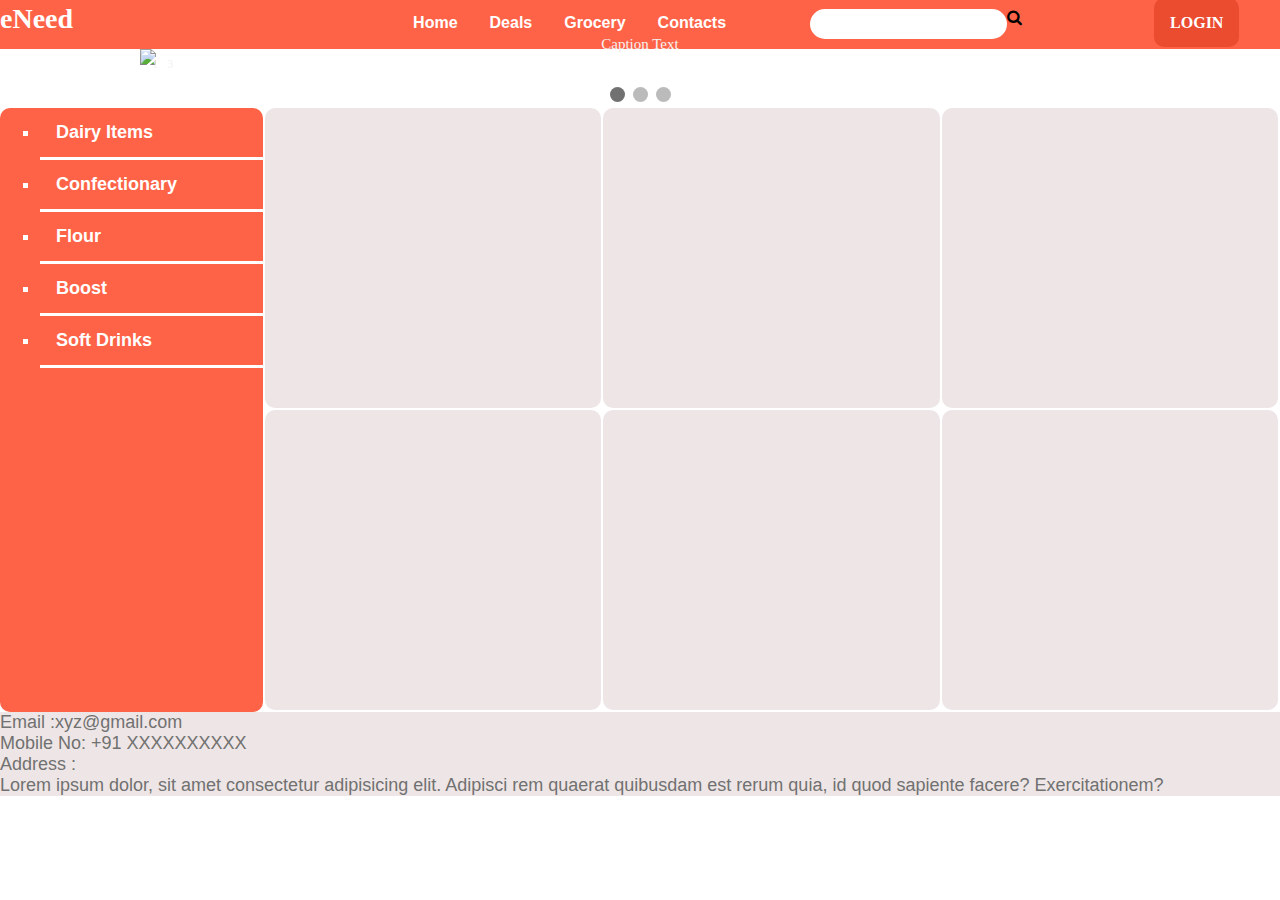
==== index.html @ 53dbe5fe "these files contain html and css" ====
<!DOCTYPE html>
<html lang="en">
<head>
    <meta charset="UTF-8">
    <meta http-equiv="X-UA-Compatible" content="IE=edge">
    <meta name="viewport" content="width=device-width, initial-scale=1.0">
    <link rel="stylesheet" href="style.css">
    <link rel="stylesheet" href="https://cdnjs.cloudflare.com/ajax/libs/font-awesome/4.7.0/css/font-awesome.min.css">
    <title>Home</title>
</head>
<body>
    <section class="header">
        <div class="logo">eNeed</div>
        <div class="nav">
            <a href="index.html">Home</a>
            <a href="deals.html">Deals</a>
            <a href="grocery.html">Grocery</a>
            <a hrerf="" onclick= "scrollElement()">Contacts</a>
        </div>
        <div class="search">
            <input type="search" id="search">
            <label for="search"><i class="fa fa-search"></i></label>
        </div>
        <a href="login.html" class="login">LOGIN</a>
    </section>

<div class="slideshow-container">

    <div class="mySlides fade">
      <div class="numbertext">1 / 3</div>
      <img src="image/009.jpg" style="width:100%">
      <div class="text">Caption Text</div>
    </div>
  
    <div class="mySlides fade">
      <div class="numbertext">2 / 3</div>
      <img src="image/0010.jpg" style="width:100%">
      <div class="text">Caption Two</div>
    </div>
  
    <div class="mySlides fade">
      <div class="numbertext">3 / 3</div>
      <img src="image/004.jpg" style="width:100%">
      <div class="text">Caption Three</div>
    </div>
  
    <!-- Next and previous buttons -->
    <a class="prev" onclick="plusSlides(-1)">&#10094;</a>
    <a class="next" onclick="plusSlides(1)">&#10095;</a>
  </div>
  <br>
  
  <!-- The dots/circles -->
  <div style="text-align:center">
    <span class="dot" onclick="currentSlide(1)"></span>
    <span class="dot" onclick="currentSlide(2)"></span>
    <span class="dot" onclick="currentSlide(3)"></span>
  </div>

    <section class="recomended">
        <ul type="square">
            <li>Dairy Items</li>
            <li>Confectionary</li>
            <li>Flour</li>
            <li>Boost</li>
            <li>Soft Drinks</li>
        </ul>
        <table>
            <tbody>
                <tr>
                    <td></td>
                    <td></td>
                    <td></td>
                </tr>
                <tr>
                    <td></td>
                    <td></td>
                    <td></td>
                </tr>
            </tbody>
        </table>
    </section>
    <section class="contacts" id="contacts">
        <div>

            <p>Email :<a href="">xyz@gmail.com</a></p>
            <p>Mobile No: +91 XXXXXXXXXX</p>
            <p>Address :</p><p>Lorem ipsum dolor, sit amet consectetur adipisicing elit. Adipisci rem quaerat quibusdam est rerum quia, id quod sapiente facere? Exercitationem?</p>
        </div>
    </section>

    <script>
            let slideIndex = 1;
            showSlides(slideIndex);

            function plusSlides(n) {
        showSlides(slideIndex += n);
        }

        function currentSlide(n) {
        showSlides(slideIndex = n);
        }

        function showSlides(n) {
        let i;
        let slides = document.getElementsByClassName("mySlides");
        let dots = document.getElementsByClassName("dot");
        if (n > slides.length) {slideIndex = 1}
        if (n < 1) {slideIndex = slides.length}
        for (i = 0; i < slides.length; i++) {
            slides[i].style.display = "none";
        }
        for (i = 0; i < dots.length; i++) {
            dots[i].className = dots[i].className.replace(" active", "");
        }
        slides[slideIndex-1].style.display = "block";
        dots[slideIndex-1].className += " active";
        }

        function scrollElement(){
         var element = document.getElementById("contacts");
        element.scrollIntoView();
        }
    </script>
</body>
</html>
---- style.css ----
*{
    margin:0;
    border:0;
    box-sizing: border-box;
}

html {
    scroll-behavior: smooth;
}

body{
    min-height: 100vh;
    overflow: scroll;
}
section.header{
    width: 100%;
    overflow: hidden;
    box-sizing: border-box;
    height: 49px;
    background-color: tomato;
    position:sticky;
}

.header div{
    display: inline-flex;
}

.header div.nav{
    position:relative;
    left: 25%;
}

.header div.nav a{
    font-family: sans-serif;
    color:#fff;
    text-decoration: none;
    font-weight: 600;
    padding : 14px 16px;
    float: left;
}

.header div.nav a:hover{
    border-bottom: 2px solid #fff;
    background-color: rgb(243, 94, 67);
}

.header div.logo{
    color:#fff;
    font-size: 28px;
    font-weight: 600;
}

.header div.search{
    position: relative;
    left: 30%;
}

.header a.login{
    position: relative;
    left: 40%;
    padding: 16px 16px;
    background-color: #eb4b2f;
    font-weight: 600;
    color: #fff;
    text-decoration: none;
    border-radius: 10px;
}

.header div.search input{
    padding: 10px;
    border-radius:18px;
    height: 30px;
}

.slideshow-container {
    max-width: 1000px;
    position: relative;
    margin: auto;
  }
  
  
  .mySlides {
    display: none;
  }
  
  .prev, .next {
    cursor: pointer;
    position: absolute;
    top: 50%;
    width: auto;
    margin-top: -22px;
    padding: 16px;
    color: white;
    font-weight: bold;
    font-size: 18px;
    transition: 0.6s ease;
    border-radius: 0 3px 3px 0;
    user-select: none;
  }
  
  .next {
    right: 0;
    border-radius: 3px 0 0 3px;
  }
  
  .prev:hover, .next:hover {
    background-color: rgba(0,0,0,0.8);
  }

  .text {
    color: #f2f2f2;
    font-size: 15px;
    padding: 8px 12px;
    position: absolute;
    bottom: 8px;
    width: 100%;
    text-align: center;
  }
  
  /* Number text (1/3 etc) */
  .numbertext {
    color: #f2f2f2;
    font-size: 12px;
    padding: 8px 12px;
    position: absolute;
    top: 0;
  }
  
  .dot {
    cursor: pointer;
    height: 15px;
    width: 15px;
    margin: 0 2px;
    background-color: #bbb;
    border-radius: 50%;
    display: inline-block;
    transition: background-color 0.6s ease;
  }
  
  .active, .dot:hover {
    background-color: #717171;
  }
  
  .fade {
    animation-name: fade;
    animation-duration: 1.5s;
  }
  
  @keyframes fade {
    from {opacity: .4}
    to {opacity: 1}
  }

.recomended{
    display: flex;
}
.recomended ul{
    margin-top:2px;
    width: 25%;
    background-color: tomato;
    border-radius: 10px;
    position: sticky;
}

.recomended ul li{
    padding: 14px 16px;
    color: #fff;
    font-size: 18px;
    font-family: sans-serif;
    font-weight: 600;
    border-bottom: 3px solid #fff;
}

.recomended table{
    box-sizing: border-box;
    width: 100%;
}

.recomended table tbody tr td{
    box-sizing: border-box;
    margin: 20px;
    width: 32%;
    height: 300px;
    background: #eee6e6;
    border-radius: 10px;
}

.recomended table.deal-blocks tbody tr td{
    box-sizing: border-box;
    margin: 20px;
    width: auto;
    height: 300px;
    background: #eee6e6;
    border-radius: 10px;
}
.recomended table.groccery-blocks tbody tr td{
    box-sizing: border-box;
    margin: 20px;
    width: auto;
    height: 20vh;
    background: #eee6e6;
    border-radius: 10px;
}

section.contacts div{
    background: #eee6e6;
}

section.contacts div *{
    text-decoration: none;
    color: #717171;
    font-size: 18px;
    font-family: sans-serif;
}
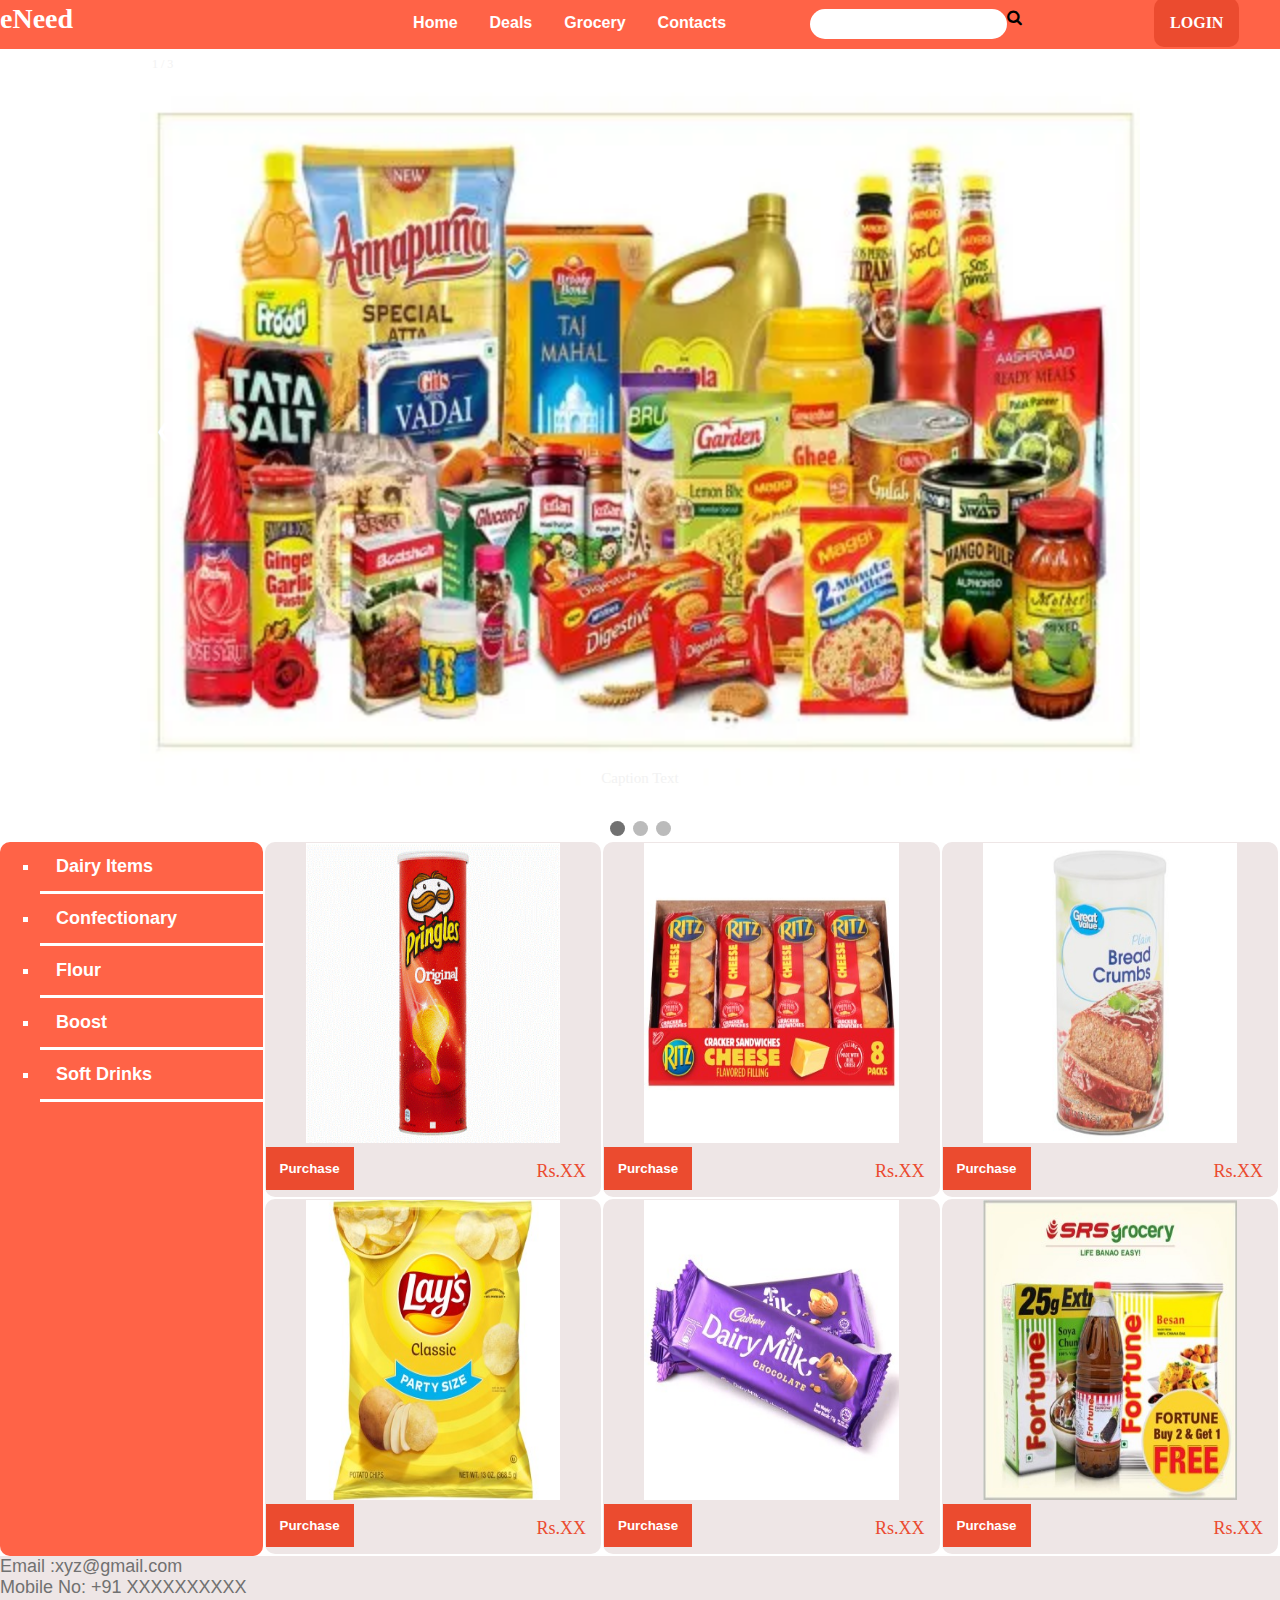
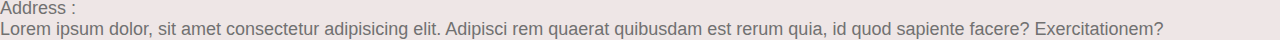
==== commit e13082b7: "Add files via upload" ====
--- a/index.html
+++ b/index.html
@@ -68,14 +68,37 @@
         <table>
             <tbody>
                 <tr>
-                    <td></td>
-                    <td></td>
-                    <td></td>
+                    <td>
+                        <img src="items/1.jpg" alt="">
+                        <button>Purchase</button>
+                        <p>Rs.XX</p>
+                    </td>
+                    <td>
+                        <img src="items/2.jpg" alt="">
+                        <button>Purchase</button>
+                        <p>Rs.XX</p>
+                    </td>
+                    <td>
+                        <img src="items/3.jpg" alt="">
+                        <button>Purchase</button>
+                        <p>Rs.XX</p>
+                    </td>
                 </tr>
                 <tr>
-                    <td></td>
-                    <td></td>
-                    <td></td>
+                    <td>
+                        <img src="items/4.jpg" alt="">
+                        <button>Purchase</button>
+                        <p>Rs.XX</p>
+                    <td>
+                        <img src="items/5.jpg" alt="">
+                        <button>Purchase</button>
+                        <p>Rs.XX</p>
+                    </td>
+                    <td>
+                        <img src="items/6.jpg" alt="">
+                        <button>Purchase</button>
+                        <p>Rs.XX</p>
+                    </td>
                 </tr>
             </tbody>
         </table>
--- a/style.css
+++ b/style.css
@@ -178,12 +178,36 @@
 
 .recomended table tbody tr td{
     box-sizing: border-box;
-    margin: 20px;
     width: 32%;
     height: 300px;
     background: #eee6e6;
     border-radius: 10px;
 }
+
+.recomended table tbody tr td img{
+  box-sizing: border-box;
+  width: 100%;
+  height: 300px;
+  padding: 0px 40px;
+}
+
+.recomended table tbody tr td button{
+  box-sizing: border-box;
+  background-color: #eb4b2f;
+  font-family: sans-serif;
+  font-weight: 700;
+  color: white;
+  padding:  14px  14px;
+}
+
+.recomended table tbody tr td p{
+  color: #eb4b2f;
+  float:right;
+  font-weight: 500;
+  font-size: 18px;
+  padding:  14px  14px;
+}
+
 
 .recomended table.deal-blocks tbody tr td{
     box-sizing: border-box;
@@ -193,6 +217,12 @@
     background: #eee6e6;
     border-radius: 10px;
 }
+.recomended table.deal-block tbody tr td img{
+  box-sizing: border-box;
+  height: 300px;
+  width: 200px;
+  padding: 0px 40px;
+}
 .recomended table.groccery-blocks tbody tr td{
     box-sizing: border-box;
     margin: 20px;
@@ -202,6 +232,15 @@
     border-radius: 10px;
 }
 
+.recomended table.groccery-blocks tbody tr td img{
+  box-sizing: border-box;
+  width: 20%;
+  height: 20vh;
+}
+.recomended table.groccery-blocks tbody tr td p{
+  box-sizing: border-box;
+  
+}
 section.contacts div{
     background: #eee6e6;
 }
